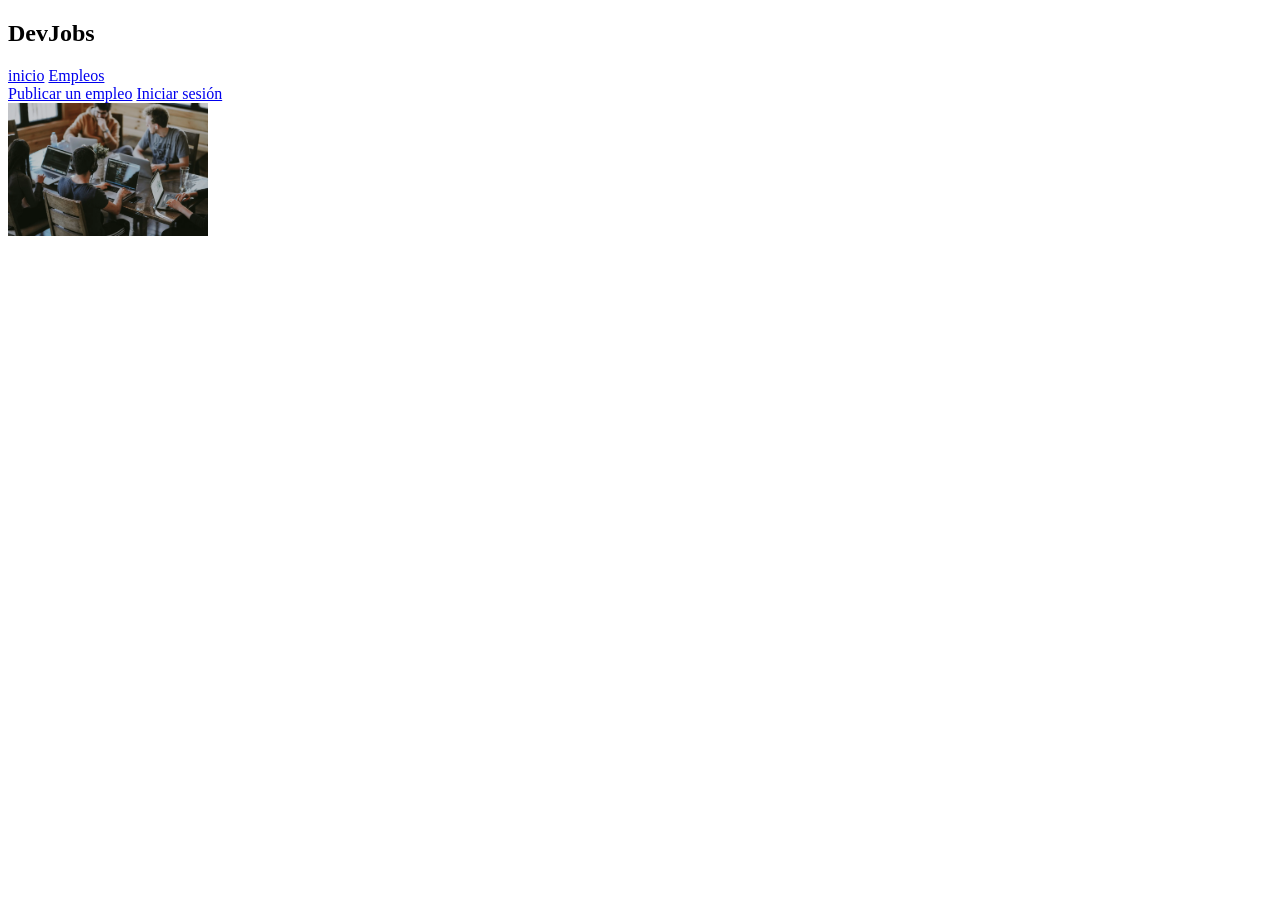
==== index.html @ ae51a7f4 "Inicio del BootCamp JSCAMP MIDUDEV" ====
<!DOCTYPE html>
<html lang="es">
<head>
    <meta charset="UTF-8">
    <meta name="viewport" content="width=device-width, initial-scale=1.0">
    <meta name="description" content="Encuentra las mejores ofertas de trabajo para desarrolladores en DevJobs.">
    <title>DevJobs - Inicio</title>
</head>
<body>

    <header>
        <h2>DevJobs</h2>
    

        <nav>
            <a href="#">inicio</a>
            <a href="#">Empleos</a>
        </nav>

        <div>
            <a href="#">Publicar un empleo</a>
            <a href="#">Iniciar sesión</a>
        </div>
    </header>

    <main>
        <section>
            <img src="./background.webp" alt="Imagen Background" width="200px"/>
        </section>
    </main>
    
</body>
</html>
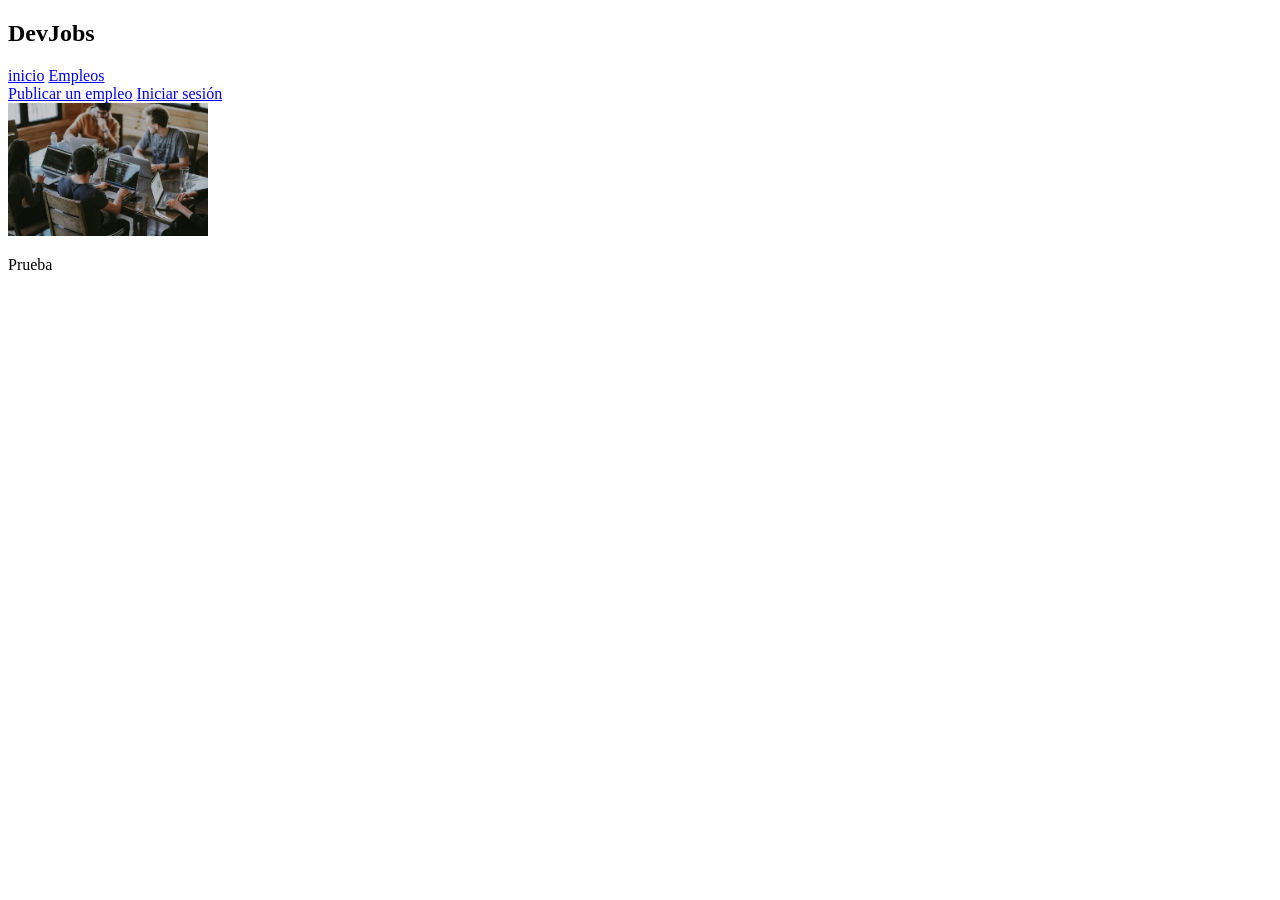
==== commit fc43bf80: "Prueba" ====
--- a/index.html
+++ b/index.html
@@ -28,6 +28,6 @@
             <img src="./background.webp" alt="Imagen Background" width="200px"/>
         </section>
     </main>
-    
+    <p>Prueba</p>
 </body>
 </html>
